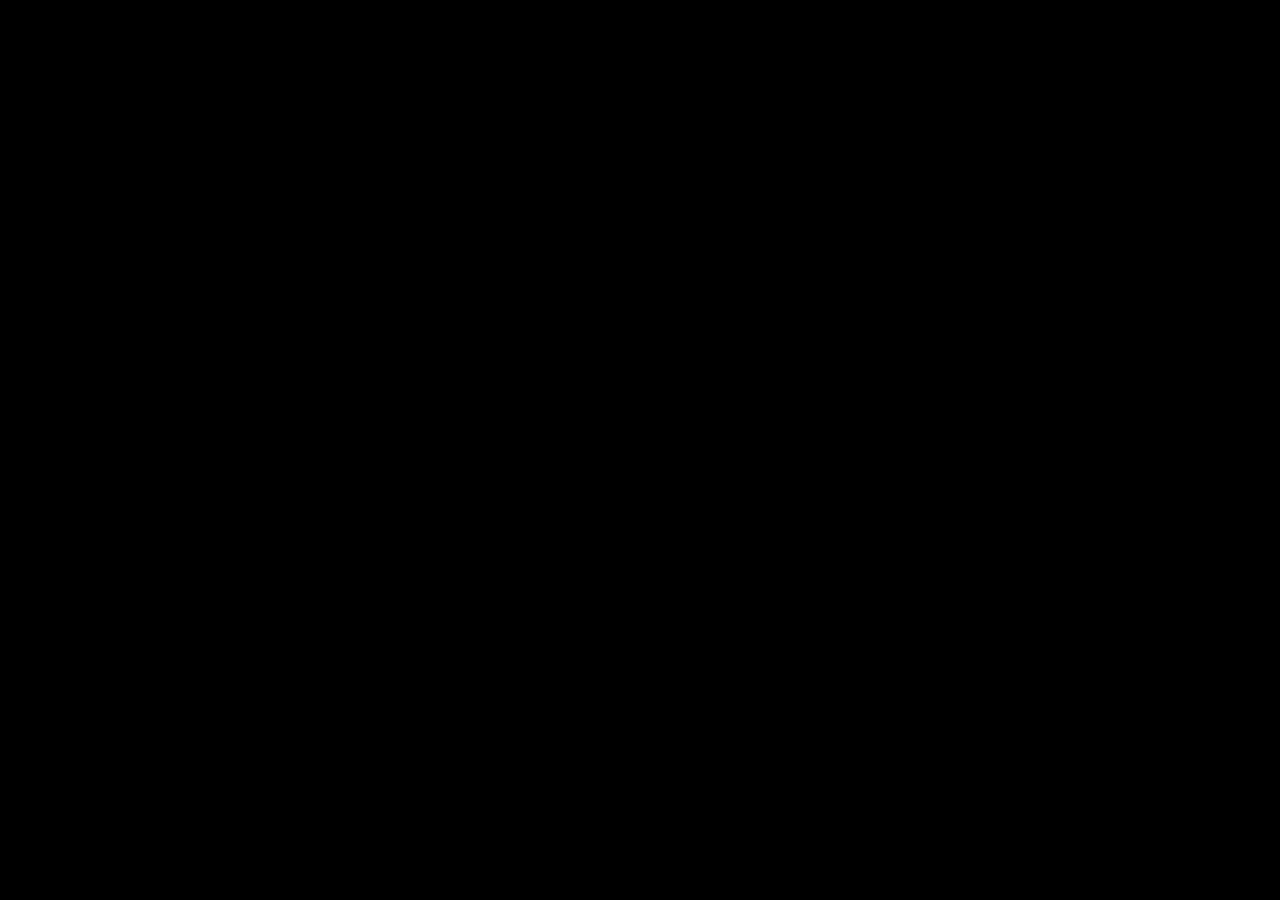
==== index.html @ dc5154fb "actu" ====
<!DOCTYPE html>
<html lang="es">
<head>
    <meta charset="UTF-8">
    <title>Happy Birthday</title>
    <style>
        @import url('https://fonts.googleapis.com/css2?family=Pacifico&display=swap');
        
        body {
            margin: 0;
            height: 100vh;
            display: flex;
            justify-content: center;
            align-items: center;
            background-color: #000;
        }

        .container {
            text-align: center;
        }

        .text {
            font-size: 85px;
            font-family: 'Pacifico', cursive;
            color: #fff;
            text-transform: uppercase;
            margin-bottom: 40px;
            display: flex;
            flex-direction: column;
            gap: 20px;
        }

        .letter-pair {
            display: inline-block;
            opacity: 0;
            margin: 0;
            animation: fadeInOut 4s infinite;
            text-shadow: 0 0 7px #9370DB,
                        0 0 10px #9370DB,
                        0 0 21px #9370DB,
                        0 0 42px #9370DB,
                        0 0 82px #9370DB,
                        0 0 92px #9370DB,
                        0 0 102px #9370DB,
                        0 0 151px #9370DB;
        }

        .button {
            padding: 15px 30px;
            font-size: 24px;
            background: transparent;
            color: #9370DB;
            border: 2px solid #9370DB;
            border-radius: 25px;
            cursor: pointer;
            transition: all 0.3s ease;
            animation: buttonGlow 2s ease-in-out infinite;
            opacity: 0;
            animation-fill-mode: forwards;
            animation-delay: 4s;
            font-family: 'Pacifico', cursive;
        }

        .button:hover {
            background: #9370DB;
            color: #000;
            box-shadow: 0 0 20px #9370DB;
        }

        @keyframes fadeInOut {
            0%, 100% {
                opacity: 0;
                text-shadow: none;
            }
            50% {
                opacity: 1;
                text-shadow: 0 0 7px #9370DB,
                            0 0 10px #9370DB,
                            0 0 21px #9370DB,
                            0 0 42px #9370DB,
                            0 0 82px #9370DB,
                            0 0 92px #9370DB,
                            0 0 102px #9370DB,
                            0 0 151px #9370DB;
            }
        }

        #pair1 { animation-delay: 0s; }
        #pair2 { animation-delay: 0.5s; }
        #pair3 { animation-delay: 1s; }
        #pair4 { animation-delay: 1.5s; }
        #pair5 { animation-delay: 2s; }
        #pair6 { animation-delay: 2.5s; }
        #pair7 { animation-delay: 3s; }
    </style>
</head>
<body>
    <div class="container">
        <div class="text">
            <div class="happy">
                <span class="letter-pair" id="pair1">Ha</span><span class="letter-pair" id="pair2">pp</span><span class="letter-pair" id="pair3">y</span>
            </div>
            <div class="birthday">
                <span class="letter-pair" id="pair4">Bi</span><span class="letter-pair" id="pair5">rt</span><span class="letter-pair" id="pair6">hd</span><span class="letter-pair" id="pair7">ay</span>
            </div>
        </div>
        <button class="button" onclick="window.location.href='flores.html'">
            Ver Sorpresa ✨
        </button>
    </div>
</body>
</html>
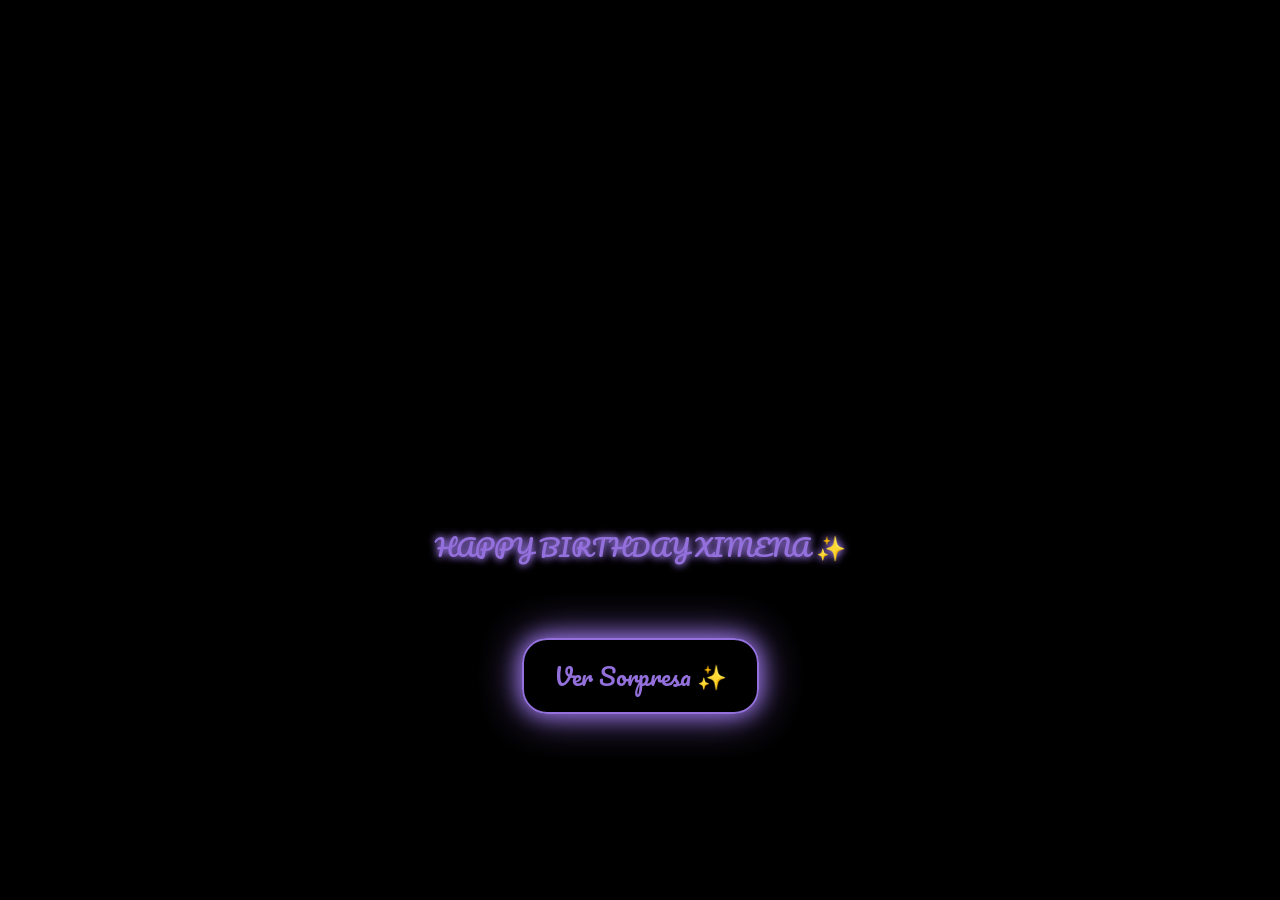
==== commit 3d426917: "prueba" ====
--- a/index.html
+++ b/index.html
@@ -54,17 +54,35 @@
             border-radius: 25px;
             cursor: pointer;
             transition: all 0.3s ease;
-            animation: buttonGlow 2s ease-in-out infinite;
-            opacity: 0;
-            animation-fill-mode: forwards;
-            animation-delay: 4s;
+            animation: buttonAppear 4s ease-in forwards;
             font-family: 'Pacifico', cursive;
+            position: relative;
+            z-index: 1000;
+        }
+
+        @keyframes buttonAppear {
+            0% {
+                opacity: 0;
+                transform: translateY(20px);
+            }
+            70% {
+                opacity: 0;
+                transform: translateY(20px);
+            }
+            100% {
+                opacity: 1;
+                transform: translateY(0);
+                box-shadow: 0 0 20px #9370DB,
+                           0 0 40px #9370DB;
+            }
         }
 
         .button:hover {
             background: #9370DB;
             color: #000;
-            box-shadow: 0 0 20px #9370DB;
+            box-shadow: 0 0 20px #9370DB,
+                        0 0 40px #9370DB,
+                        0 0 60px #9370DB;
         }
 
         @keyframes fadeInOut {
@@ -92,6 +110,28 @@
         #pair5 { animation-delay: 2s; }
         #pair6 { animation-delay: 2.5s; }
         #pair7 { animation-delay: 3s; }
+
+        .message {
+            font-family: 'Pacifico', cursive;
+            font-size: 24px;
+            color: #9370DB;
+            opacity: 0;
+            animation: messageAppear 4s ease-in forwards;
+            text-shadow: 0 0 7px #9370DB,
+                        0 0 10px #9370DB;
+            margin-bottom: 30px;
+        }
+
+        @keyframes messageAppear {
+            0%, 80% {
+                opacity: 0;
+                transform: translateY(-10px);
+            }
+            100% {
+                opacity: 1;
+                transform: translateY(0);
+            }
+        }
     </style>
 </head>
 <body>
@@ -103,6 +143,9 @@
             <div class="birthday">
                 <span class="letter-pair" id="pair4">Bi</span><span class="letter-pair" id="pair5">rt</span><span class="letter-pair" id="pair6">hd</span><span class="letter-pair" id="pair7">ay</span>
             </div>
+            <div class="message">
+                happy birthday Ximena ✨
+            </div>
         </div>
         <button class="button" onclick="window.location.href='flores.html'">
             Ver Sorpresa ✨
